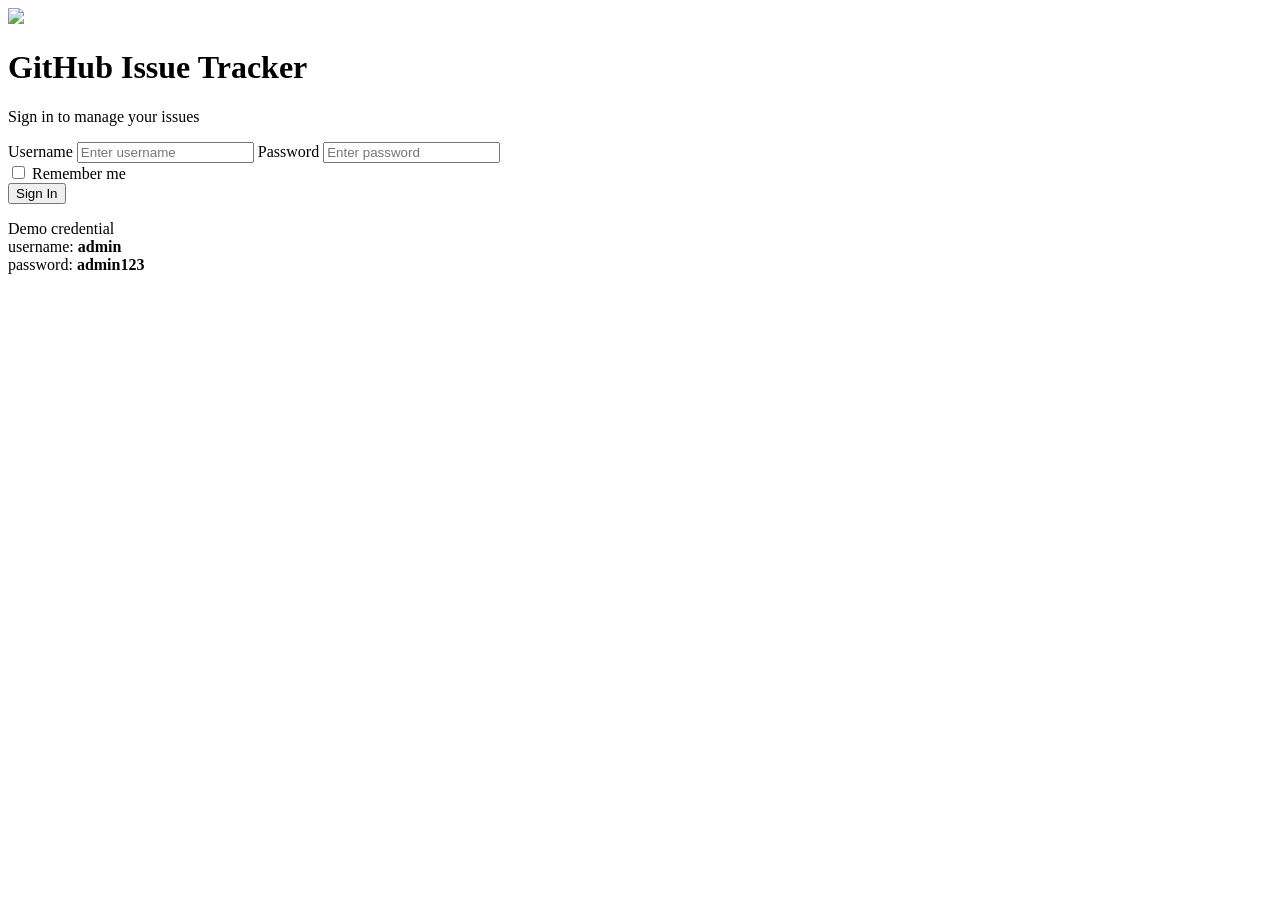
==== index.html @ f67c021a "assignment5" ====
<!DOCTYPE html>
<html lang="en">
<head>
    <meta charset="UTF-8">
    <meta name="viewport" content="width=device-width, initial-scale=1.0">
    <title>GitHub Issue Tracker</title>
</head>
<body>

<div class="login-container">

<div class="login-card">
        <img src="https://github.githubassets.com/images/modules/logos_page/GitHub-Mark.png" class="logo">

        <h1>GitHub Issue Tracker</h1>
        <p>Sign in to manage your issues</p>

        <label for="username">Username</label>
        <input id="username" type="text" placeholder="Enter username">

        <label for="password">Password</label>
        <input id="password" type="password" placeholder="Enter password">

        <div class="remember">
          <input type="checkbox" id="remember">
          <label for="remember">Remember me</label>
        </div>

<button onclick="login()">Sign In</button>

    <p class="demo">
        Demo credential <br>
        username: <b>admin</b> <br>
        password: <b>admin123</b>
    </p>

</div>
</div>

</body>
</html>
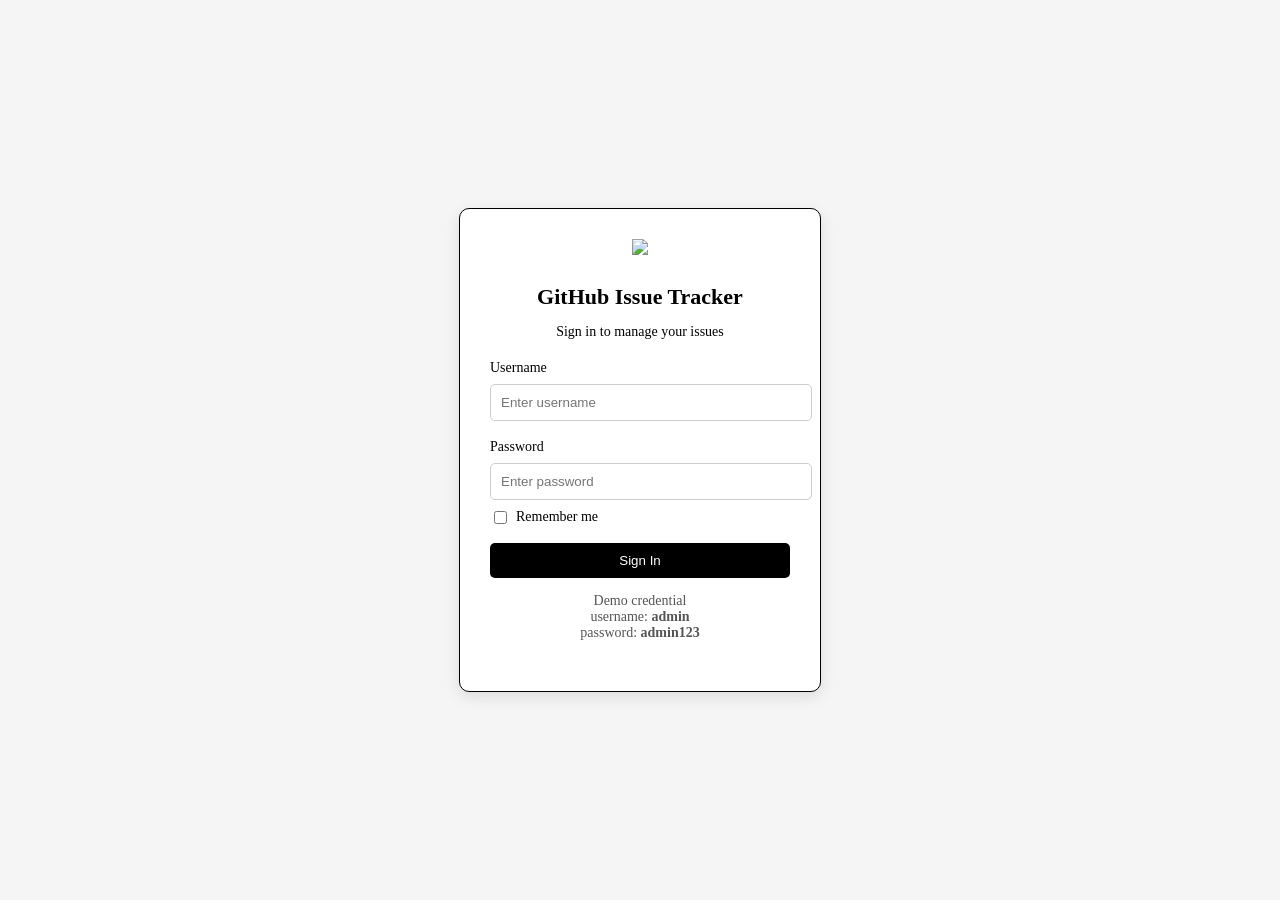
==== commit 18ad8528: "assignment5" ====
--- a/index.html
+++ b/index.html
@@ -4,6 +4,7 @@
     <meta charset="UTF-8">
     <meta name="viewport" content="width=device-width, initial-scale=1.0">
     <title>GitHub Issue Tracker</title>
+    <link rel="stylesheet" href="style.css">
 </head>
 <body>
 
--- a/style.css
+++ b/style.css
@@ -0,0 +1,90 @@
+body{
+    margin:0;
+    font-family:Cambria, Cochin, Georgia, Times, 'Times New Roman', serif;
+    background:#f5f5f5;
+}
+
+.login-container{
+    height:100vh;
+    display:flex;
+    justify-content:center;
+    align-items:center;
+}
+
+.login-card{
+    background:white;
+    padding:30px;
+    width:300px;
+    border-radius:10px;
+    border: 1px solid black;
+    text-align:center;
+    box-shadow:0 5px 15px rgba(0,0,0,0.1);
+}
+
+.logo{
+    width:80px;
+    margin-bottom:10px;
+}
+
+h1{
+    font-size:22px;
+    margin-bottom:10px;
+}
+
+p{
+    font-size:14px;
+    margin-bottom:20px;
+}
+
+label{
+    display:block;
+    text-align:left;
+    font-size:14px;
+    margin-top:10px;
+}
+
+input[type="text"],
+input[type="password"]{
+    width:100%;
+    padding:10px;
+    margin:8px 0;
+    border-radius:5px;
+    border:1px solid #ccc;
+}
+
+.remember{
+    display:flex;
+    align-items:center;
+    gap:6px;
+    margin-bottom:16px;
+    justify-content:flex-start;
+}
+
+.remember label{
+    display:inline;
+    margin:0;
+}
+
+.remember input{
+    width:auto;
+}
+
+button{
+    width:100%;
+    padding:10px;
+    background:black;
+    color:white;
+    border:none;
+    border-radius:5px;
+    cursor:pointer;
+}
+
+button:hover{
+    background:#8e0000;
+}
+
+.demo{
+    font-size:14px;
+    margin-top:15px;
+    color:#555;
+}
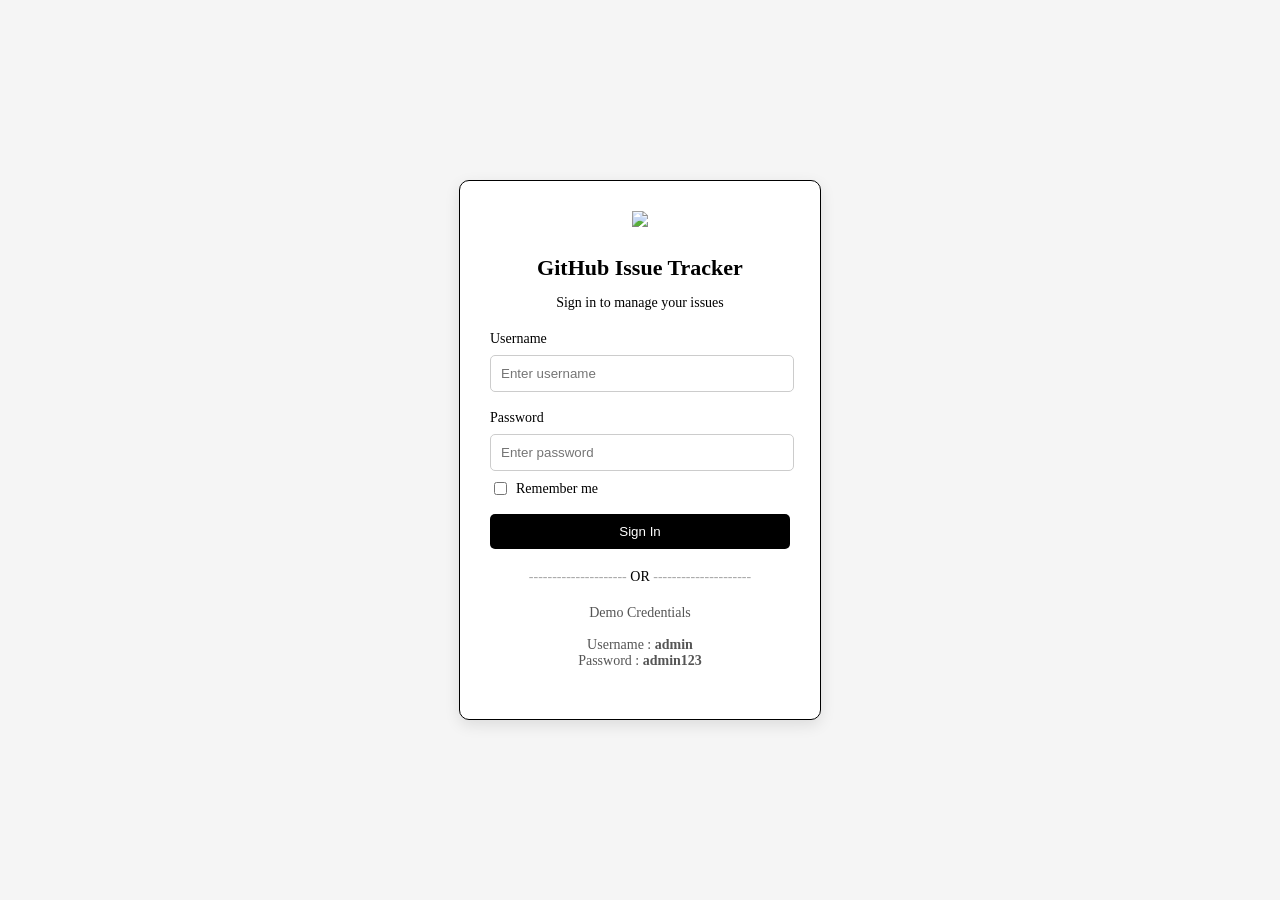
==== commit 8e467ec8: "assignment5" ====
--- a/index.html
+++ b/index.html
@@ -3,7 +3,7 @@
 <head>
     <meta charset="UTF-8">
     <meta name="viewport" content="width=device-width, initial-scale=1.0">
-    <title>GitHub Issue Tracker</title>
+    <title>GitHub Issues Tracker</title>
     <link rel="stylesheet" href="style.css">
 </head>
 <body>
@@ -27,13 +27,15 @@
           <label for="remember">Remember me</label>
         </div>
 
-<button onclick="login()">Sign In</button>
+       <button onclick="login()">Sign In</button>
 
-    <p class="demo">
-        Demo credential <br>
-        username: <b>admin</b> <br>
-        password: <b>admin123</b>
-    </p>
+       <div class="divider">--------------------- <span style="color:black;">OR</span> ---------------------</div>
+
+       <p class="demo">
+        Demo Credentials <br> <br>
+        Username : <b>admin</b> <br>
+        Password : <b>admin123</b>
+       </p>
 
 </div>
 </div>
--- a/style.css
+++ b/style.css
@@ -45,7 +45,7 @@
 
 input[type="text"],
 input[type="password"]{
-    width:100%;
+    width:94%;
     padding:10px;
     margin:8px 0;
     border-radius:5px;
@@ -83,8 +83,14 @@
     background:#8e0000;
 }
 
+.divider{
+    margin-top:20px;
+    margin-bottom:20px;
+    color:#aaaaaa;
+    font-size:14px;
+}
+
 .demo{
     font-size:14px;
-    margin-top:15px;
     color:#555;
 }
